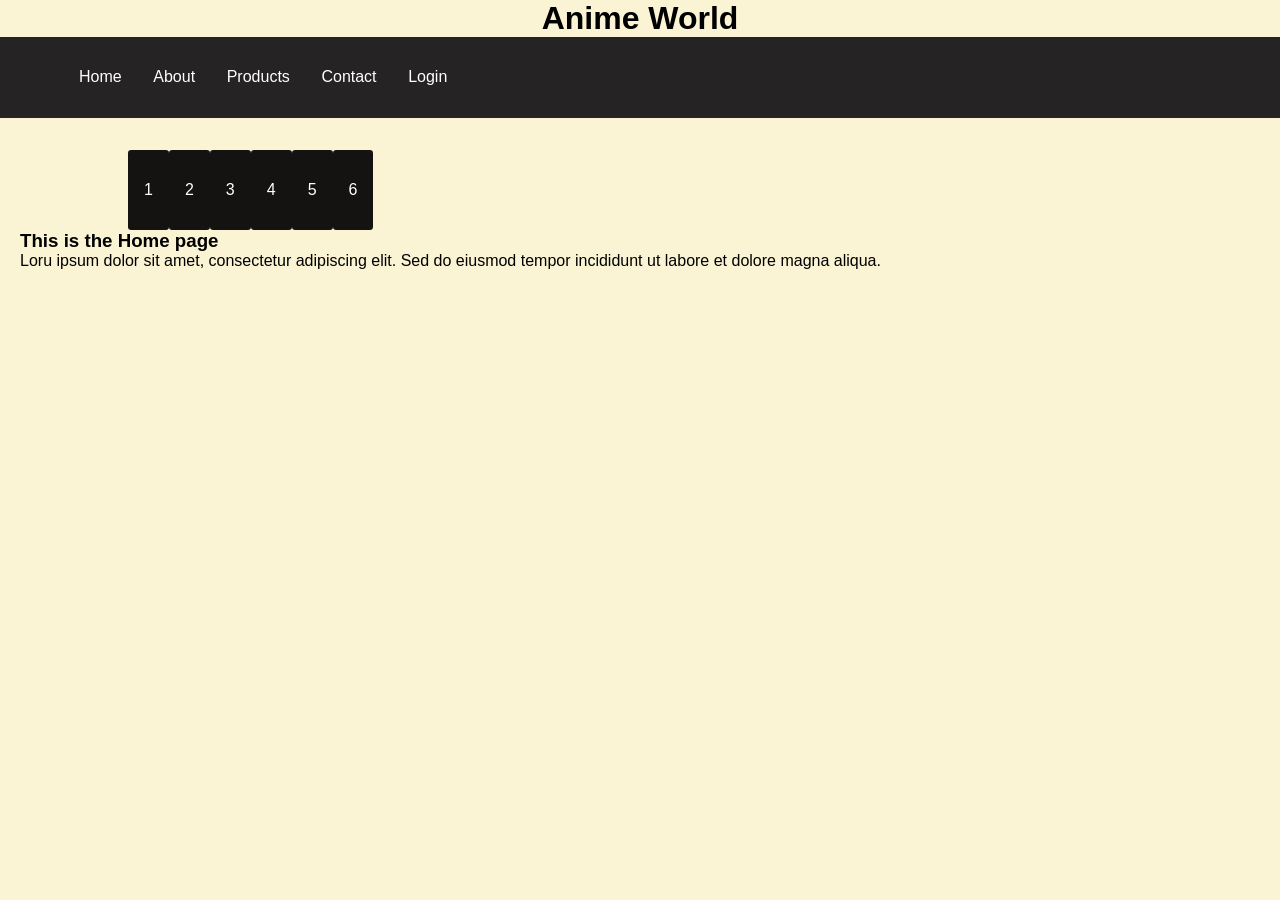
==== index.html @ b2faa0a7 "for gabe changes" ====
<!DOCTYPE html>
<html lang="en">

<head>
    <meta charset="UTF-8">
    <meta name="viewport" content="width=device-width, initial-scale=1.0">
    <title>Anime World</title>
    <link rel="stylesheet" href="styles.css">
</head>

<body>
    <h1>Anime World</h1>

    <nav class="navbar">
        <ul class="nav-links">
            <li class="index"><a href="index.html">Home</a></li>
            <li class="about"><a href="about.html">About</a></li>
            <li class="products"><a href="products.html">Products</a></li>
            <li class="contact"><a href="contact.html">Contact</a></li>
            <li class="login"><a href="login.html">Login</a></li>
        </ul>
    </nav>

    <div class="carousel">
        <div class="group">
            <div class="card">1</div>
            <div class="card">2</div>
            <div class="card">3</div>
            <div class="card">4</div>
            <div class="card">5</div>
            <div class="card">6</div>
        </div>
    </div>
    <main>
        <h3>This is the Home page</h3>
        <p>Loru ipsum dolor sit amet, consectetur adipiscing elit. Sed do eiusmod tempor incididunt ut labore et dolore magna aliqua.</p>
    </main>

</body>
</html>
---- styles.css ----
*{
  margin: 0;
  padding: 0;
  box-sizing: border-box;  
}
body{
    font-family: Arial, Helvetica, sans-serif;
    background: #f1f1e0;

}
main{
    margin-left: 20px;
    margin-right: 20px;
}
h1{
    text-align: center;
}
.navbar{
    width: 100%;
    padding: 1rem 5%;
    background: #252323;
    border-bottom: 1px solid #471616;
    margin-bottom: 2rem;

    display: flex;
    align-items: center;
    justify-content: space-between;
}
.nav-links{
    list-style: none;
    display: flex;
    gap: 0.1rem;
}
.navbar ul{
    list-style-type: none;
    background-color: #252323;
    padding: 0;
    margin: 0;
    overflow: hidden;
}
.navbar a{
    color: white;
    text-decoration: none;
    padding: 15px;
    display: block;
    text-align: center;
}
.navbar a:hover{
    background-color: #070606;
    transition: 0.3s;
}
.navbar li{
    float: left;
}
.btns{
    display: flex;
}
.btn{
    padding: 0;
    border-radius: 30px;
    font-weight: 600;
    font-size: 1rem;
    background: #252323;
    color: white;
    border: none;
    cursor: pointer;
    transition: 0.3s;
}
.btn:hover{
    background:#070606
}
body{
    background-color: rgb(250, 244, 212);
}
.group{
    margin-left: auto;
    display: flex;
    width: 90%;
    border: 5px #471616;
}
.card{
    height: 5rem;
    padding: 1rem;
    background: #151212;
    font-size: 1rem;
    border-radius: 0.2rem;
    text-align: center;
    align-content: center;
    color: white;
}
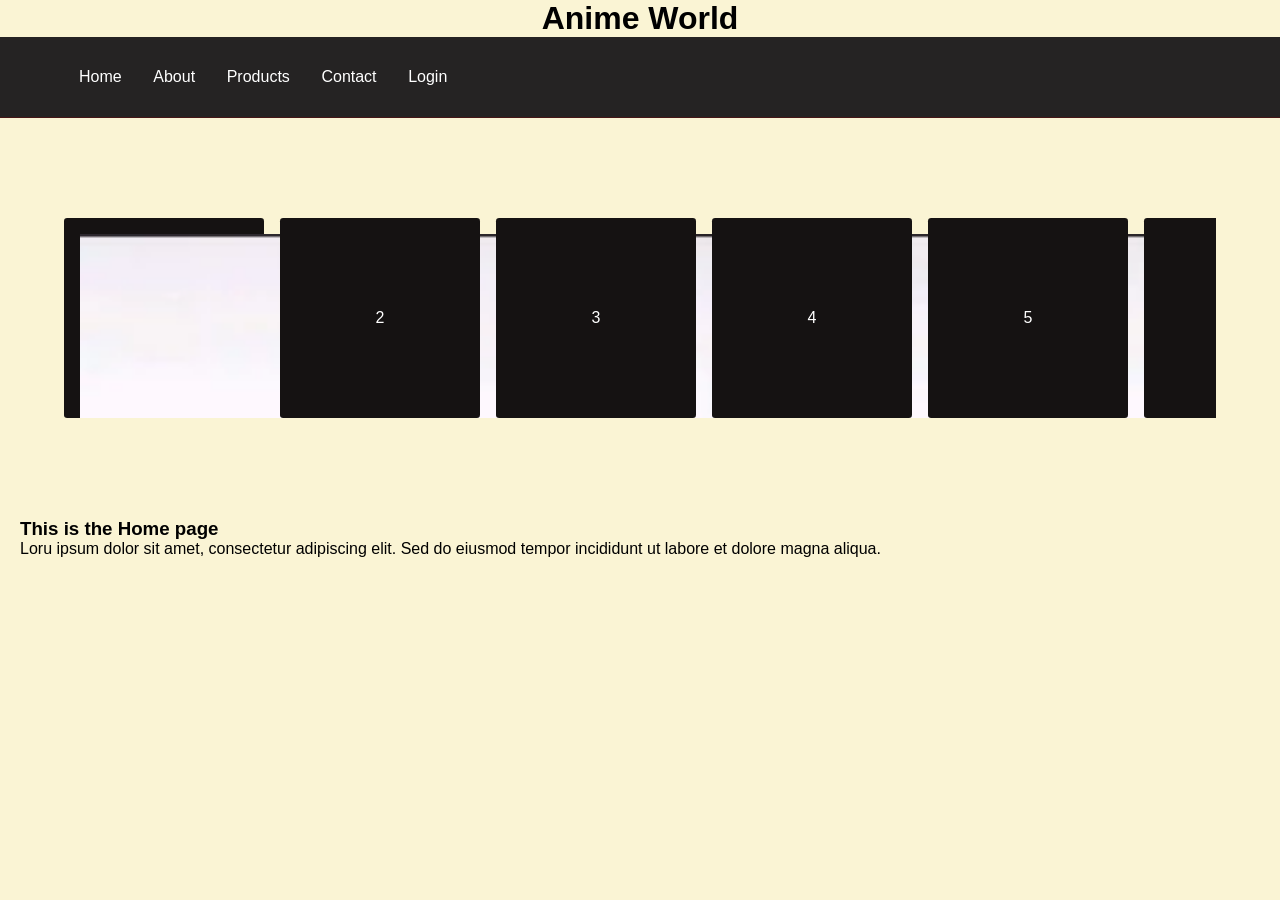
==== commit b0c649a3: "i eat cement" ====
--- a/index.html
+++ b/index.html
@@ -23,7 +23,7 @@
 
     <div class="carousel">
         <div class="group">
-            <div class="card">1</div>
+            <div class="card"><img src="IEatCement.jpg" alt="i eat cement"></div>
             <div class="card">2</div>
             <div class="card">3</div>
             <div class="card">4</div>
--- a/styles.css
+++ b/styles.css
@@ -72,14 +72,27 @@
 body{
     background-color: rgb(250, 244, 212);
 }
-.group{
-    margin-left: auto;
+.carousel{
+    margin: 100px auto;
     display: flex;
     width: 90%;
     border: 5px #471616;
+    overflow-x: auto;
+}
+.carousel::-webkit-scrollbar{
+    display: none;
+}
+.group{
+    display: flex;
+    align-items: center;
+    justify-content: center;
+    gap: 1rem;
+    
 }
 .card{
-    height: 5rem;
+    flex: 0 0 200px;
+    height: 200px;
+    width: 200px;
     padding: 1rem;
     background: #151212;
     font-size: 1rem;
@@ -87,4 +100,8 @@
     text-align: center;
     align-content: center;
     color: white;
+}
+@keyframes spin{
+    from {translate: 0;}
+    to {translate: -100%;}
 }
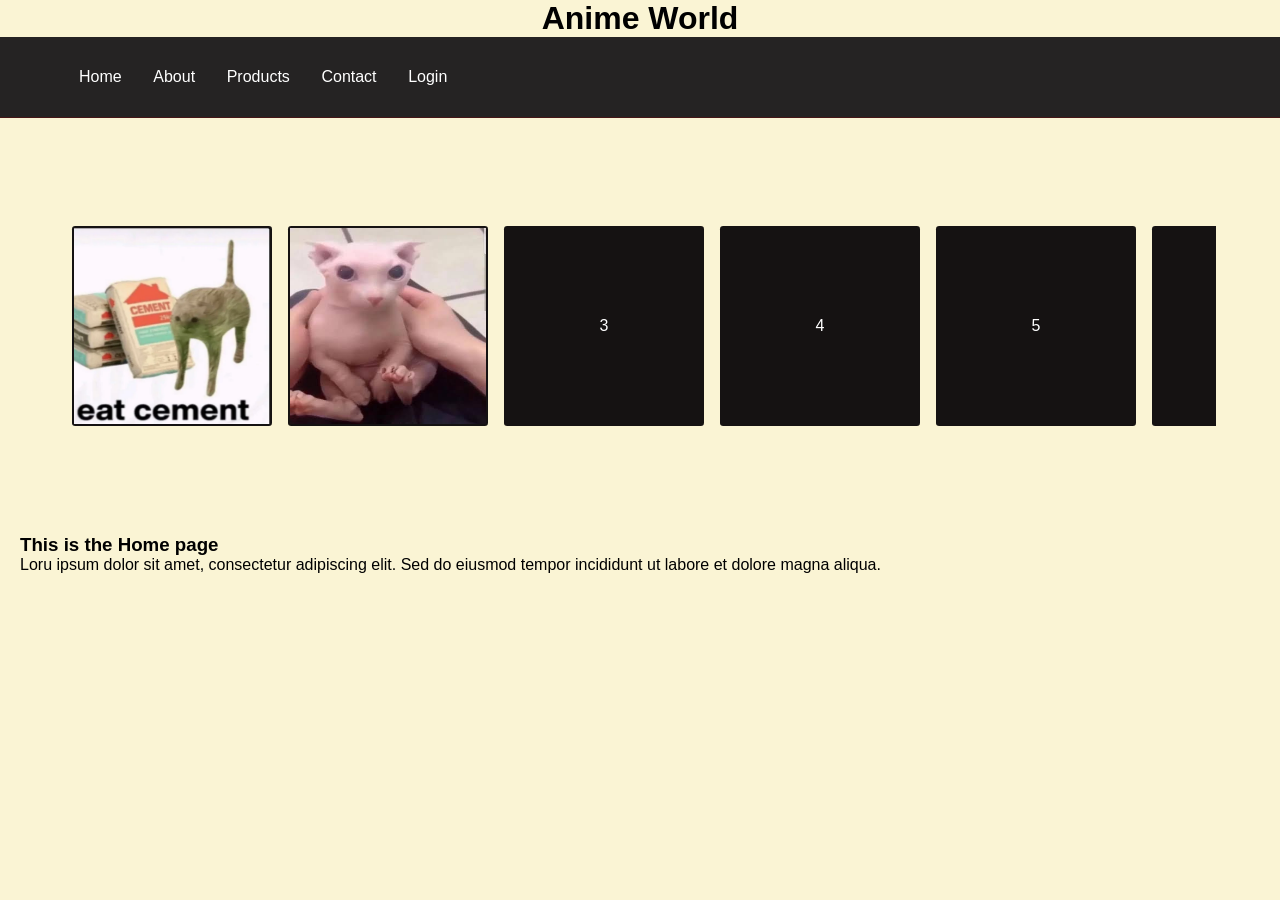
==== commit dd7a546e: "infinite linear animation for carousel work" ====
--- a/index.html
+++ b/index.html
@@ -1,4 +1,5 @@
 <!DOCTYPE html>
+<script src="script.js"></script>
 <html lang="en">
 
 <head>
@@ -23,8 +24,16 @@
 
     <div class="carousel">
         <div class="group">
-            <div class="card"><img src="IEatCement.jpg" alt="i eat cement"></div>
-            <div class="card">2</div>
+            <div class="card"><img src="IEatCement.jpg" alt="i eat cement" width="100%" height="100%"></div>
+            <div class="card"><img src="Bingus.jpg" alt="Bingus" width="100%" height="100%"></div>
+            <div class="card">3</div>
+            <div class="card">4</div>
+            <div class="card">5</div>
+            <div class="card">6</div>
+        </div>
+        <div aria-hidden class="group">
+            <div class="card"><img src="IEatCement.jpg" alt="i eat cement" width="100%" height="100%"></div>
+            <div class="card"><img src="Bingus.jpg" alt="Bingus" width="100%" height="100%"></div>
             <div class="card">3</div>
             <div class="card">4</div>
             <div class="card">5</div>
--- a/styles.css
+++ b/styles.css
@@ -83,17 +83,18 @@
     display: none;
 }
 .group{
+    padding: 0.5rem;
     display: flex;
     align-items: center;
     justify-content: center;
     gap: 1rem;
-    
+    animation: spin 5s infinite linear;
 }
 .card{
     flex: 0 0 200px;
     height: 200px;
     width: 200px;
-    padding: 1rem;
+    padding: 0.1rem;
     background: #151212;
     font-size: 1rem;
     border-radius: 0.2rem;
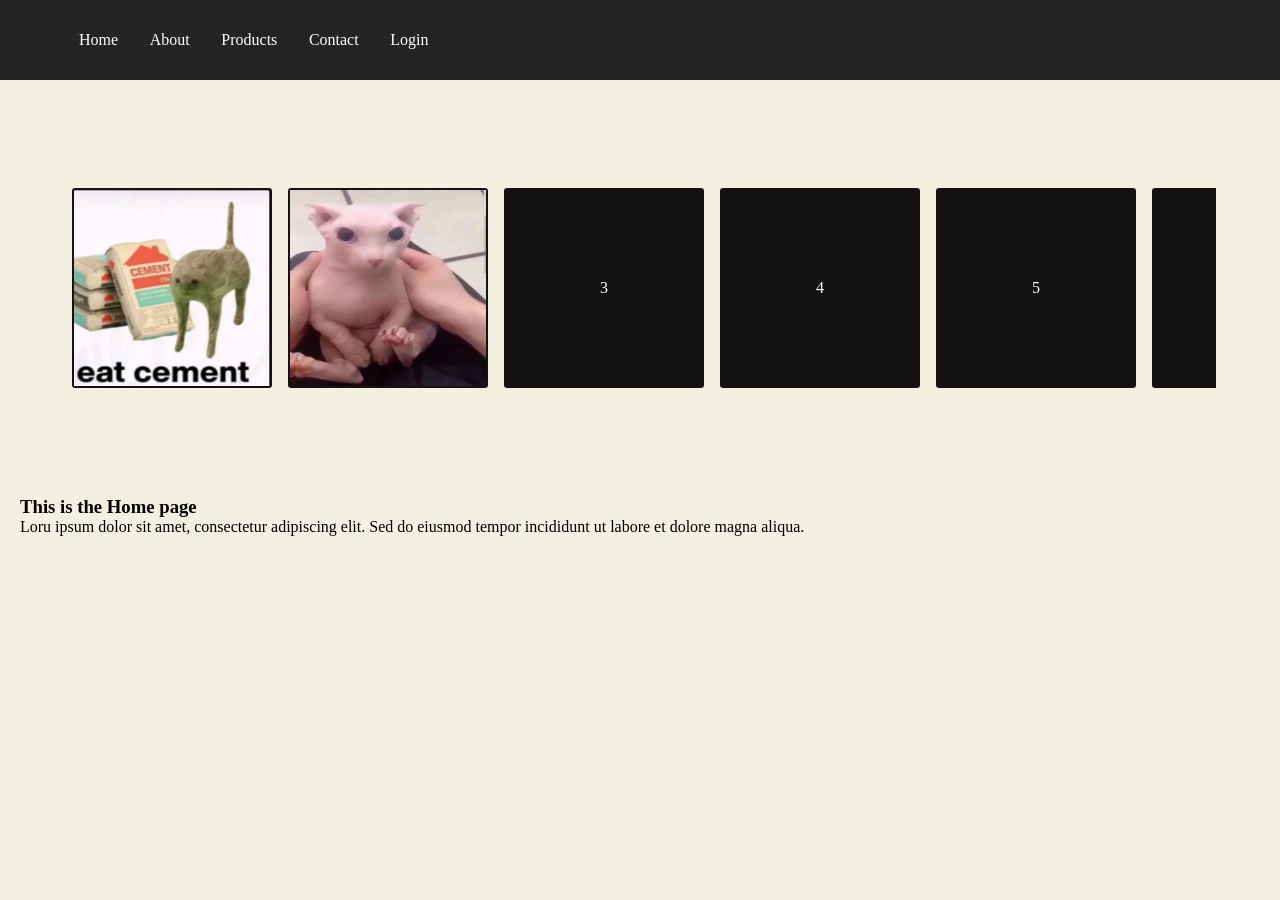
==== commit bcf2c9c4: "fix top and bottom gap signup" ====
--- a/index.html
+++ b/index.html
@@ -10,7 +10,7 @@
 </head>
 
 <body>
-    <h1>Anime World</h1>
+    <!--<h1>Anime World</h1>-->
 
     <nav class="navbar">
         <ul class="nav-links">
--- a/styles.css
+++ b/styles.css
@@ -1,77 +1,114 @@
+:root{
+    --accent-color: ;
+    --base-color: white;
+    --input-color: ;
+}
+
 *{
   margin: 0;
   padding: 0;
   box-sizing: border-box;  
 }
+
 body{
-    font-family: Arial, Helvetica, sans-serif;
     background: #f1f1e0;
-
+    background-color: rgb(243, 240, 225);
+}
+
+.product-grid{
+    display: grid;
+    grid-template-columns: repear(auto-fit, minmax(220px, 1fr));
+    gap: 20px;
+}
+
+.product-card{
+    display: flex;
+    flex-direction: column;
+    min-height: 200px;
+    padding: 15px;
+    border: 1px solid #ccc;
+    border-radius: 10px;
+}
+
+.product-card img{
+    width: 100%;
+    height: 180px;
+    object-fit: contain;
+}
+
+.product-card button {
+    margin-top: auto;
+    padding: 10px;
+    cursor: pointer;
 }
 main{
     margin-left: 20px;
     margin-right: 20px;
 }
+
 h1{
     text-align: center;
 }
+
 .navbar{
+    flex-grow: 1;
     width: 100%;
+    height: 80px;
     padding: 1rem 5%;
-    background: #252323;
-    border-bottom: 1px solid #471616;
-    margin-bottom: 2rem;
-
+    background: 100% #252323;
+    margin-bottom: 30px;
     display: flex;
     align-items: center;
     justify-content: space-between;
 }
+
 .nav-links{
     list-style: none;
     display: flex;
     gap: 0.1rem;
 }
+
 .navbar ul{
     list-style-type: none;
     background-color: #252323;
     padding: 0;
     margin: 0;
+    margin-right: auto;
     overflow: hidden;
 }
+
 .navbar a{
     color: white;
     text-decoration: none;
     padding: 15px;
     display: block;
     text-align: center;
-}
+    border-radius: 10px;
+}
+
 .navbar a:hover{
     background-color: #070606;
     transition: 0.3s;
 }
+
+.navbar a:focus{
+    outline:none;
+    background-color: #070606;
+}
+
 .navbar li{
     float: left;
 }
-.btns{
-    display: flex;
-}
-.btn{
-    padding: 0;
-    border-radius: 30px;
-    font-weight: 600;
-    font-size: 1rem;
-    background: #252323;
-    color: white;
-    border: none;
-    cursor: pointer;
-    transition: 0.3s;
-}
+
+.navbar li:focus{
+    outline: none;
+    background-color: #070606;
+}
+
 .btn:hover{
     background:#070606
 }
-body{
-    background-color: rgb(250, 244, 212);
-}
+
 .carousel{
     margin: 100px auto;
     display: flex;
@@ -79,17 +116,20 @@
     border: 5px #471616;
     overflow-x: auto;
 }
+
 .carousel::-webkit-scrollbar{
     display: none;
 }
+
 .group{
     padding: 0.5rem;
     display: flex;
     align-items: center;
     justify-content: center;
     gap: 1rem;
-    animation: spin 5s infinite linear;
-}
+    animation: spin 20s infinite linear;
+}
+
 .card{
     flex: 0 0 200px;
     height: 200px;
@@ -102,7 +142,166 @@
     align-content: center;
     color: white;
 }
+
 @keyframes spin{
     from {translate: 0;}
     to {translate: -100%;}
-}+}
+
+.wrapper{
+    flex-grow: 1;
+    min-width: 0;
+    box-sizing: border-box;
+    /*color: rgb(243, 240, 225);*/
+    margin-inline: auto;
+    /*background-color: #252323;*/
+    border: 8px solid black;
+    border-radius: 20px;
+    width: max(40%, 600px);
+    height: calc(100dvh - 140px);
+    display: flex;
+    flex-direction: column;
+    justify-content: flex-start;
+    align-items: center;
+    overflow: hidden;
+}
+
+.wrapper2{
+    flex-grow: 1;
+    min-width: 0;
+    box-sizing: border-box;
+    /*color: rgb(243, 240, 225);*/
+    margin-inline: auto;
+    /*background-color: #252323;*/
+    border: 8px solid black;
+    border-radius: 20px;
+    width: max(40%, 600px);
+    height: calc(100dvh - 140px);
+    display: flex;
+    flex-direction: column;
+    justify-content: flex-start;
+    align-items: center;
+    overflow: hidden;
+}
+
+.signup-btn{
+    display: flex;
+    align-items: center;
+    justify-content: center;
+    flex-grow: 1;
+    min-width: 0;
+    margin-left: 5px;
+    width: 75%;
+    background-color: #78b9d3;
+    color: #252323;
+    border-radius: 1000px;
+    border: none;
+    padding: 0.85em 4em;
+    font-weight: 600;
+    text-transform: uppercase;
+}
+
+.signup-btn:hover{
+    /*border: 2px solid #252323;*/
+    background-color: #56a7c7;
+    transition: 150ms ease;
+}
+
+.signup-btn:focus{
+    outline: none;
+    background-color: #56a7c7;
+}
+
+.signup{
+    text-transform: uppercase;
+    font-size: 3rem;
+    font-weight: 500;
+    padding-top: 20px;
+}
+
+form{
+    width: min(400px, 100%);
+    margin-top: 20px;
+    margin-bottom: 50px;
+    display:flex;
+    flex-direction: column;
+    align-items: center;
+    gap: 10px;
+}
+
+form > div{
+    width: 100%;
+    display: flex;
+    justify-content: center;
+    border: 0 10px 10px 0;
+}
+
+form label{
+    flex-shrink: 0;
+    height: 50px;
+    width: 50px;
+    background-color: #78b9d3;
+    color: white;
+    fill: white;
+    border-radius: 10px 0 0 10px;
+    display: flex;
+    justify-content: center;
+    align-items: center;
+    font-size: 1.5rem;
+    font-weight: 500;
+}
+
+
+form input{
+    border-radius: 0 10px 10px 0;
+    border: 2px;
+    border-color: #78b9d3;
+    border-left: none;
+    box-sizing: border-box;
+    flex-grow: 1;
+    min-width: 0;
+    height: 50px;
+    padding: 1rem;
+    background-color: rgb(230, 224, 199);
+    transition: 100ms ease;
+}
+
+form input:hover{
+    border: 2px solid #78b9d3;
+    border-left: none;
+}
+
+form input:focus{
+    border: 2px solid #252323;
+    border-left: none;
+    outline: none;
+    border-color: #252323;
+}
+
+div:has(input:focus) > label{
+    background-color: #252323;
+    border: 2px solid #252323;
+    border-right: none;
+}
+
+form input::placeholder{
+    color: #252323;
+    opacity: 0.8;
+}
+
+a{
+    text-decoration: none;
+}
+
+a:hover{
+    text-decoration: underline;
+}
+
+@media(max-width: 1100px){
+    .wrapper{
+        width: min(600px, 100%)
+    }
+    .wrapper2{
+        width: min(600px, 100%)
+    }
+}
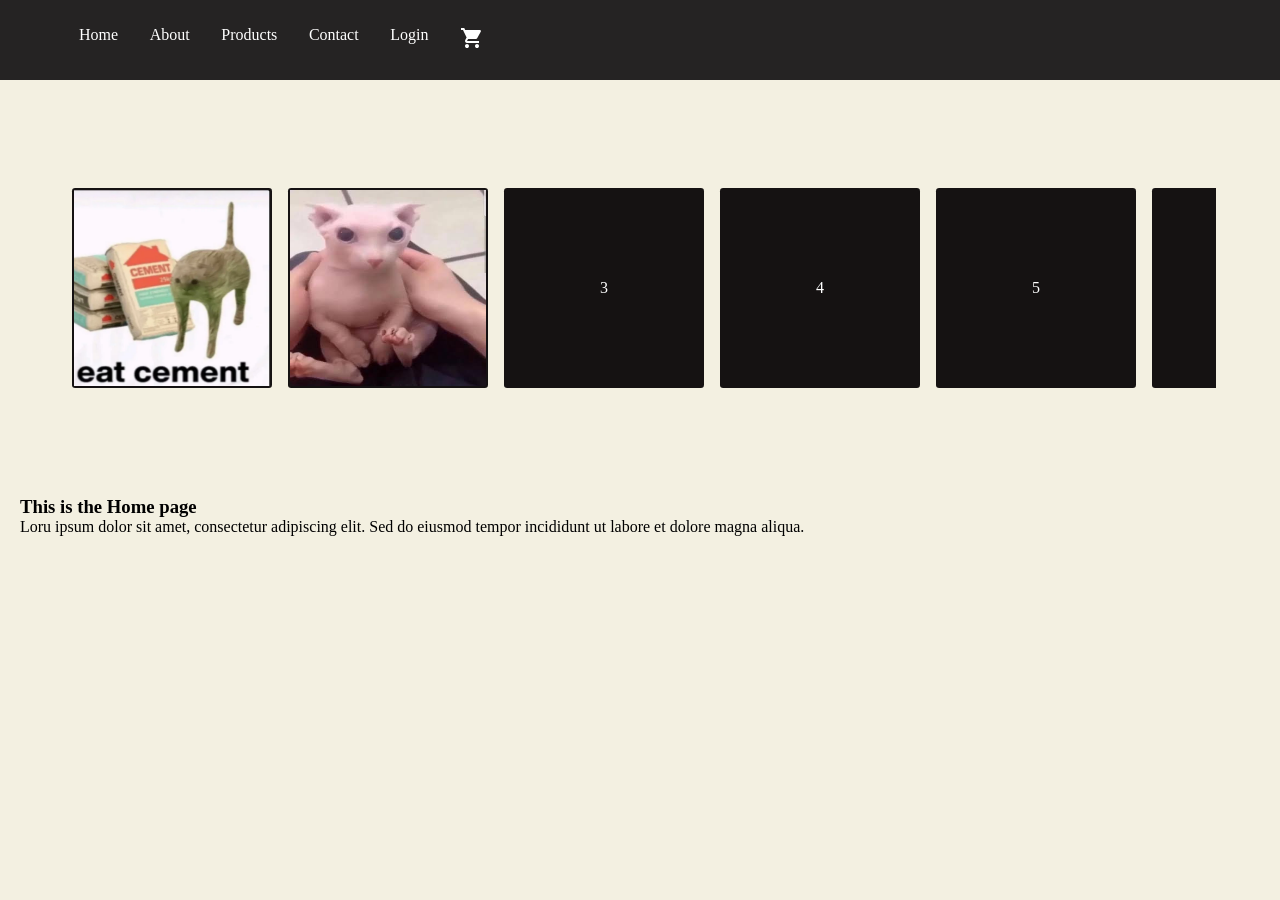
==== commit 261214dd: "added cart button, icon. started work cart.html" ====
--- a/index.html
+++ b/index.html
@@ -18,7 +18,10 @@
             <li class="about"><a href="about.html">About</a></li>
             <li class="products"><a href="products.html">Products</a></li>
             <li class="contact"><a href="contact.html">Contact</a></li>
+            <!--<li class="cart"><a href="cart.html"></a></li>-->
             <li class="login"><a href="login.html">Login</a></li>
+            <li class="cart"><a href="cart.html">
+                <svg xmlns="http://www.w3.org/2000/svg" height="24px" viewBox="0 -960 960 960" width="24px" fill="currentColor"><path d="M223.5-103.5Q200-127 200-160t23.5-56.5Q247-240 280-240t56.5 23.5Q360-193 360-160t-23.5 56.5Q313-80 280-80t-56.5-23.5Zm400 0Q600-127 600-160t23.5-56.5Q647-240 680-240t56.5 23.5Q760-193 760-160t-23.5 56.5Q713-80 680-80t-56.5-23.5ZM208-800h590q23 0 35 20.5t1 41.5L692-482q-11 20-29.5 31T622-440H324l-44 80h480v80H280q-45 0-68-39.5t-2-78.5l54-98-144-304H40v-80h130l38 80Z"/></svg></a></li>
         </ul>
     </nav>
 
--- a/styles.css
+++ b/styles.css
@@ -299,9 +299,11 @@
 
 @media(max-width: 1100px){
     .wrapper{
-        width: min(600px, 100%)
+        width: min(600px, calc(100% - 60px));
     }
     .wrapper2{
-        width: min(600px, 100%)
+        width: min(600px, calc(100% - 60px));
     }
 }
+
+@import url(cart.css)
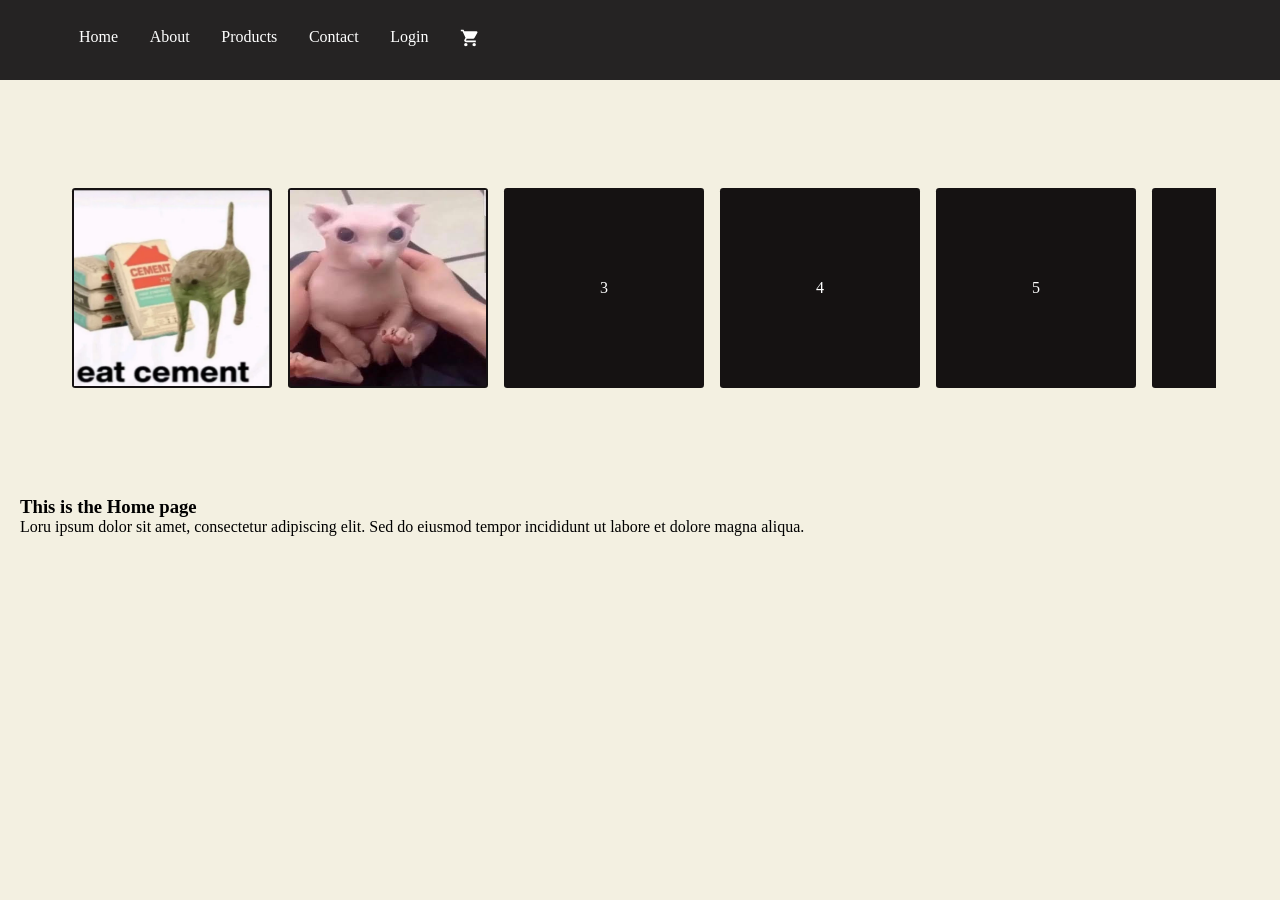
==== commit 8e3cae10: "change shopping icon size" ====
--- a/index.html
+++ b/index.html
@@ -21,7 +21,7 @@
             <!--<li class="cart"><a href="cart.html"></a></li>-->
             <li class="login"><a href="login.html">Login</a></li>
             <li class="cart"><a href="cart.html">
-                <svg xmlns="http://www.w3.org/2000/svg" height="24px" viewBox="0 -960 960 960" width="24px" fill="currentColor"><path d="M223.5-103.5Q200-127 200-160t23.5-56.5Q247-240 280-240t56.5 23.5Q360-193 360-160t-23.5 56.5Q313-80 280-80t-56.5-23.5Zm400 0Q600-127 600-160t23.5-56.5Q647-240 680-240t56.5 23.5Q760-193 760-160t-23.5 56.5Q713-80 680-80t-56.5-23.5ZM208-800h590q23 0 35 20.5t1 41.5L692-482q-11 20-29.5 31T622-440H324l-44 80h480v80H280q-45 0-68-39.5t-2-78.5l54-98-144-304H40v-80h130l38 80Z"/></svg></a></li>
+                <svg xmlns="http://www.w3.org/2000/svg" height="20px" viewBox="0 -960 960 960" width="20px" fill="currentColor"><path d="M223.5-103.5Q200-127 200-160t23.5-56.5Q247-240 280-240t56.5 23.5Q360-193 360-160t-23.5 56.5Q313-80 280-80t-56.5-23.5Zm400 0Q600-127 600-160t23.5-56.5Q647-240 680-240t56.5 23.5Q760-193 760-160t-23.5 56.5Q713-80 680-80t-56.5-23.5ZM208-800h590q23 0 35 20.5t1 41.5L692-482q-11 20-29.5 31T622-440H324l-44 80h480v80H280q-45 0-68-39.5t-2-78.5l54-98-144-304H40v-80h130l38 80Z"/></svg></a></li>
         </ul>
     </nav>
 
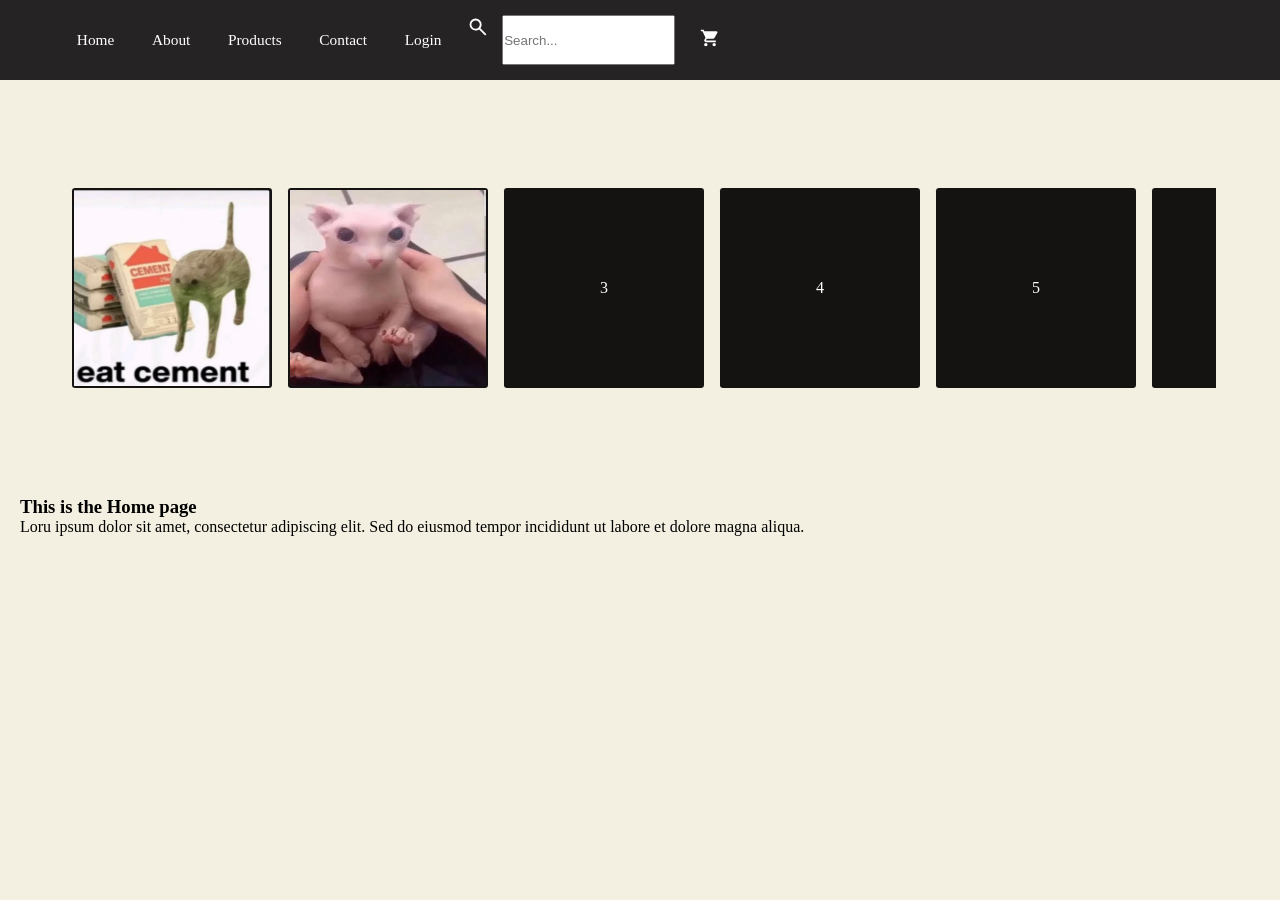
==== commit 151026de: "added search bar and icon" ====
--- a/index.html
+++ b/index.html
@@ -20,6 +20,10 @@
             <li class="contact"><a href="contact.html">Contact</a></li>
             <!--<li class="cart"><a href="cart.html"></a></li>-->
             <li class="login"><a href="login.html">Login</a></li>
+            <label for="search-input">
+                    <svg xmlns="http://www.w3.org/2000/svg" height="24px" viewBox="0 -960 960 960" width="24px" fill="white"><path d="M765-144 526-383q-30 22-65.79 34.5-35.79 12.5-76.18 12.5Q284-336 214-406t-70-170q0-100 70-170t170-70q100 0 170 70t70 170.03q0 40.39-12.5 76.18Q599-464 577-434l239 239-51 51ZM384-408q70 0 119-49t49-119q0-70-49-119t-119-49q-70 0-119 49t-49 119q0 70 49 119t119 49Z"/></svg>
+                </label> 
+                <input required type="text" name="search" id="search-input" placeholder="Search...">
             <li class="cart"><a href="cart.html">
                 <svg xmlns="http://www.w3.org/2000/svg" height="20px" viewBox="0 -960 960 960" width="20px" fill="currentColor"><path d="M223.5-103.5Q200-127 200-160t23.5-56.5Q247-240 280-240t56.5 23.5Q360-193 360-160t-23.5 56.5Q313-80 280-80t-56.5-23.5Zm400 0Q600-127 600-160t23.5-56.5Q647-240 680-240t56.5 23.5Q760-193 760-160t-23.5 56.5Q713-80 680-80t-56.5-23.5ZM208-800h590q23 0 35 20.5t1 41.5L692-482q-11 20-29.5 31T622-440H324l-44 80h480v80H280q-45 0-68-39.5t-2-78.5l54-98-144-304H40v-80h130l38 80Z"/></svg></a></li>
         </ul>
--- a/styles.css
+++ b/styles.css
@@ -51,11 +51,10 @@
 }
 
 .navbar{
-    flex-grow: 1;
     width: 100%;
     height: 80px;
     padding: 1rem 5%;
-    background: 100% #252323;
+    background: #252323;
     margin-bottom: 30px;
     display: flex;
     align-items: center;
@@ -65,7 +64,8 @@
 .nav-links{
     list-style: none;
     display: flex;
-    gap: 0.1rem;
+    gap: clamp(2px, 1vw, 12px);
+    min-width: 0;
 }
 
 .navbar ul{
@@ -75,15 +75,21 @@
     margin: 0;
     margin-right: auto;
     overflow: hidden;
+    flex: 1 1 auto;
+    min-width: 0;
 }
 
 .navbar a{
     color: white;
     text-decoration: none;
-    padding: 15px;
+    height: 50px;
+    padding: clamp(5px, 1vw, 15px);
     display: block;
     text-align: center;
+    align-content: center;
     border-radius: 10px;
+    white-space: nowrap;
+    font-size: clamp(12px, 1.2vw, 16px);
 }
 
 .navbar a:hover{
@@ -293,7 +299,7 @@
     text-decoration: none;
 }
 
-a:hover{
+.wrapper a:hover{
     text-decoration: underline;
 }
 
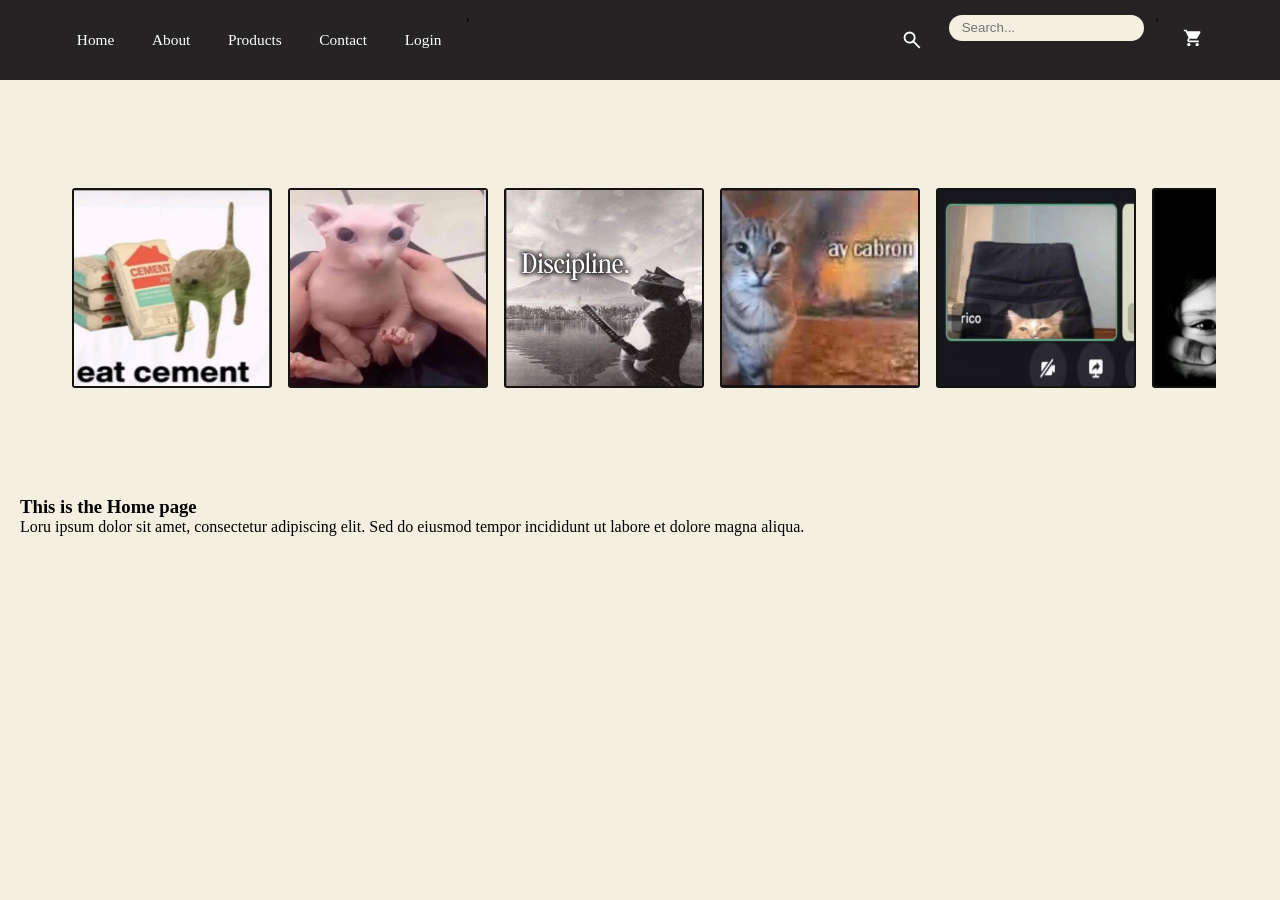
==== commit 05da8690: "uhhh changing index" ====
--- a/index.html
+++ b/index.html
@@ -7,6 +7,7 @@
     <meta name="viewport" content="width=device-width, initial-scale=1.0">
     <title>Anime World</title>
     <link rel="stylesheet" href="styles.css">
+    <link rel="stylesheet" href="navbar.css">
 </head>
 
 <body>
@@ -20,10 +21,10 @@
             <li class="contact"><a href="contact.html">Contact</a></li>
             <!--<li class="cart"><a href="cart.html"></a></li>-->
             <li class="login"><a href="login.html">Login</a></li>
-            <label for="search-input">
+           ' <label for="search-input">
                     <svg xmlns="http://www.w3.org/2000/svg" height="24px" viewBox="0 -960 960 960" width="24px" fill="white"><path d="M765-144 526-383q-30 22-65.79 34.5-35.79 12.5-76.18 12.5Q284-336 214-406t-70-170q0-100 70-170t170-70q100 0 170 70t70 170.03q0 40.39-12.5 76.18Q599-464 577-434l239 239-51 51ZM384-408q70 0 119-49t49-119q0-70-49-119t-119-49q-70 0-119 49t-49 119q0 70 49 119t119 49Z"/></svg>
                 </label> 
-                <input required type="text" name="search" id="search-input" placeholder="Search...">
+                <input required type="text" name="search" id="search-input" placeholder="Search...">'
             <li class="cart"><a href="cart.html">
                 <svg xmlns="http://www.w3.org/2000/svg" height="20px" viewBox="0 -960 960 960" width="20px" fill="currentColor"><path d="M223.5-103.5Q200-127 200-160t23.5-56.5Q247-240 280-240t56.5 23.5Q360-193 360-160t-23.5 56.5Q313-80 280-80t-56.5-23.5Zm400 0Q600-127 600-160t23.5-56.5Q647-240 680-240t56.5 23.5Q760-193 760-160t-23.5 56.5Q713-80 680-80t-56.5-23.5ZM208-800h590q23 0 35 20.5t1 41.5L692-482q-11 20-29.5 31T622-440H324l-44 80h480v80H280q-45 0-68-39.5t-2-78.5l54-98-144-304H40v-80h130l38 80Z"/></svg></a></li>
         </ul>
@@ -33,18 +34,18 @@
         <div class="group">
             <div class="card"><img src="IEatCement.jpg" alt="i eat cement" width="100%" height="100%"></div>
             <div class="card"><img src="Bingus.jpg" alt="Bingus" width="100%" height="100%"></div>
-            <div class="card">3</div>
-            <div class="card">4</div>
-            <div class="card">5</div>
-            <div class="card">6</div>
+            <div class="card"><img src="discipline.jpg" alt="cat" width="100%" height="100%"></div>
+            <div class="card"><img src="cabron.jpg" alt="cabron" width="100%" height="100%"></div>
+            <div class="card"><img src="rico.jpg" alt="cat" width="100%" height="100%"></div>
+            <div class="card"><img src="kidnap.jpg" alt="cabron" width="100%" height="100%"></div>
         </div>
         <div aria-hidden class="group">
             <div class="card"><img src="IEatCement.jpg" alt="i eat cement" width="100%" height="100%"></div>
             <div class="card"><img src="Bingus.jpg" alt="Bingus" width="100%" height="100%"></div>
-            <div class="card">3</div>
-            <div class="card">4</div>
-            <div class="card">5</div>
-            <div class="card">6</div>
+            <div class="card"><img src="discipline.jpg" alt="cat" width="100%" height="100%"></div>
+            <div class="card"><img src="cabron.jpg" alt="cabron" width="100%" height="100%"></div>
+            <div class="card"><img src="rico.jpg" alt="cat" width="100%" height="100%"></div>
+            <div class="card"><img src="cabron.jpg" alt="cabron" width="100%" height="100%"></div>
         </div>
     </div>
     <main>
--- a/styles.css
+++ b/styles.css
@@ -17,7 +17,7 @@
 
 .product-grid{
     display: grid;
-    grid-template-columns: repear(auto-fit, minmax(220px, 1fr));
+    grid-template-columns: repeat(auto-fit, minmax(220px, 1fr));
     gap: 20px;
 }
 
@@ -48,71 +48,6 @@
 
 h1{
     text-align: center;
-}
-
-.navbar{
-    width: 100%;
-    height: 80px;
-    padding: 1rem 5%;
-    background: #252323;
-    margin-bottom: 30px;
-    display: flex;
-    align-items: center;
-    justify-content: space-between;
-}
-
-.nav-links{
-    list-style: none;
-    display: flex;
-    gap: clamp(2px, 1vw, 12px);
-    min-width: 0;
-}
-
-.navbar ul{
-    list-style-type: none;
-    background-color: #252323;
-    padding: 0;
-    margin: 0;
-    margin-right: auto;
-    overflow: hidden;
-    flex: 1 1 auto;
-    min-width: 0;
-}
-
-.navbar a{
-    color: white;
-    text-decoration: none;
-    height: 50px;
-    padding: clamp(5px, 1vw, 15px);
-    display: block;
-    text-align: center;
-    align-content: center;
-    border-radius: 10px;
-    white-space: nowrap;
-    font-size: clamp(12px, 1.2vw, 16px);
-}
-
-.navbar a:hover{
-    background-color: #070606;
-    transition: 0.3s;
-}
-
-.navbar a:focus{
-    outline:none;
-    background-color: #070606;
-}
-
-.navbar li{
-    float: left;
-}
-
-.navbar li:focus{
-    outline: none;
-    background-color: #070606;
-}
-
-.btn:hover{
-    background:#070606
 }
 
 .carousel{
@@ -153,163 +88,3 @@
     from {translate: 0;}
     to {translate: -100%;}
 }
-
-.wrapper{
-    flex-grow: 1;
-    min-width: 0;
-    box-sizing: border-box;
-    /*color: rgb(243, 240, 225);*/
-    margin-inline: auto;
-    /*background-color: #252323;*/
-    border: 8px solid black;
-    border-radius: 20px;
-    width: max(40%, 600px);
-    height: calc(100dvh - 140px);
-    display: flex;
-    flex-direction: column;
-    justify-content: flex-start;
-    align-items: center;
-    overflow: hidden;
-}
-
-.wrapper2{
-    flex-grow: 1;
-    min-width: 0;
-    box-sizing: border-box;
-    /*color: rgb(243, 240, 225);*/
-    margin-inline: auto;
-    /*background-color: #252323;*/
-    border: 8px solid black;
-    border-radius: 20px;
-    width: max(40%, 600px);
-    height: calc(100dvh - 140px);
-    display: flex;
-    flex-direction: column;
-    justify-content: flex-start;
-    align-items: center;
-    overflow: hidden;
-}
-
-.signup-btn{
-    display: flex;
-    align-items: center;
-    justify-content: center;
-    flex-grow: 1;
-    min-width: 0;
-    margin-left: 5px;
-    width: 75%;
-    background-color: #78b9d3;
-    color: #252323;
-    border-radius: 1000px;
-    border: none;
-    padding: 0.85em 4em;
-    font-weight: 600;
-    text-transform: uppercase;
-}
-
-.signup-btn:hover{
-    /*border: 2px solid #252323;*/
-    background-color: #56a7c7;
-    transition: 150ms ease;
-}
-
-.signup-btn:focus{
-    outline: none;
-    background-color: #56a7c7;
-}
-
-.signup{
-    text-transform: uppercase;
-    font-size: 3rem;
-    font-weight: 500;
-    padding-top: 20px;
-}
-
-form{
-    width: min(400px, 100%);
-    margin-top: 20px;
-    margin-bottom: 50px;
-    display:flex;
-    flex-direction: column;
-    align-items: center;
-    gap: 10px;
-}
-
-form > div{
-    width: 100%;
-    display: flex;
-    justify-content: center;
-    border: 0 10px 10px 0;
-}
-
-form label{
-    flex-shrink: 0;
-    height: 50px;
-    width: 50px;
-    background-color: #78b9d3;
-    color: white;
-    fill: white;
-    border-radius: 10px 0 0 10px;
-    display: flex;
-    justify-content: center;
-    align-items: center;
-    font-size: 1.5rem;
-    font-weight: 500;
-}
-
-
-form input{
-    border-radius: 0 10px 10px 0;
-    border: 2px;
-    border-color: #78b9d3;
-    border-left: none;
-    box-sizing: border-box;
-    flex-grow: 1;
-    min-width: 0;
-    height: 50px;
-    padding: 1rem;
-    background-color: rgb(230, 224, 199);
-    transition: 100ms ease;
-}
-
-form input:hover{
-    border: 2px solid #78b9d3;
-    border-left: none;
-}
-
-form input:focus{
-    border: 2px solid #252323;
-    border-left: none;
-    outline: none;
-    border-color: #252323;
-}
-
-div:has(input:focus) > label{
-    background-color: #252323;
-    border: 2px solid #252323;
-    border-right: none;
-}
-
-form input::placeholder{
-    color: #252323;
-    opacity: 0.8;
-}
-
-a{
-    text-decoration: none;
-}
-
-.wrapper a:hover{
-    text-decoration: underline;
-}
-
-@media(max-width: 1100px){
-    .wrapper{
-        width: min(600px, calc(100% - 60px));
-    }
-    .wrapper2{
-        width: min(600px, calc(100% - 60px));
-    }
-}
-
-@import url(cart.css)
--- a/navbar.css
+++ b/navbar.css
@@ -0,0 +1,107 @@
+:root{
+    --accent-color: ;
+    --base-color: white;
+    --input-color: ;
+}
+
+*{
+  margin: 0;
+  padding: 0;
+  box-sizing: border-box;  
+}
+
+body{
+    background: #f1f1e0;
+    background-color: rgb(243, 240, 225);
+}
+
+.navbar{
+    width: 100%;
+    height: 80px;
+    padding: 1rem 5%;
+    background: #252323;
+    margin-bottom: 30px;
+    display: flex;
+    align-items: center;
+    justify-content: space-between;
+}
+
+.nav-links{
+    list-style: none;
+    display: flex;
+    gap: clamp(2px, 1vw, 12px);
+    min-width: 0;
+}
+
+.navbar ul{
+    list-style-type: none;
+    background-color: #252323;
+    padding: 0;
+    margin: 0;
+    margin-right: auto;
+    overflow: hidden;
+    flex: 1 1 auto;
+    min-width: 0;
+}
+
+.navbar a{
+    color: white;
+    text-decoration: none;
+    height: 50px;
+    padding: clamp(5px, 1vw, 15px);
+    display: block;
+    text-align: center;
+    align-content: center;
+    border-radius: 10px;
+    white-space: nowrap;
+    font-size: clamp(12px, 1.2vw, 16px);
+}
+
+.navbar label{
+    height: 50px;
+    padding: clamp(5px, 1vw, 15px);
+    display: flex;
+    margin-left: auto;
+}
+
+.navbar input{
+    border: none;
+    border-radius: 1000px;
+    background-color:rgb(243, 240, 225);
+    padding: 0.8rem;
+    height: 20px;
+    display: flex;
+    justify-content: center;
+    align-content: center;
+}
+
+.navbar input:focus{
+    outline: none;
+}
+
+.navbar label:focus{
+    outline: none;
+}
+
+.navbar a:hover{
+    background-color: #070606;
+    transition: 0.3s;
+}
+
+.navbar a:focus{
+    outline:none;
+    background-color: #070606;
+}
+
+.navbar li{
+    float: left;
+}
+
+.navbar li:focus{
+    outline: none;
+    background-color: #070606;
+}
+
+.btn:hover{
+    background:#070606
+}
